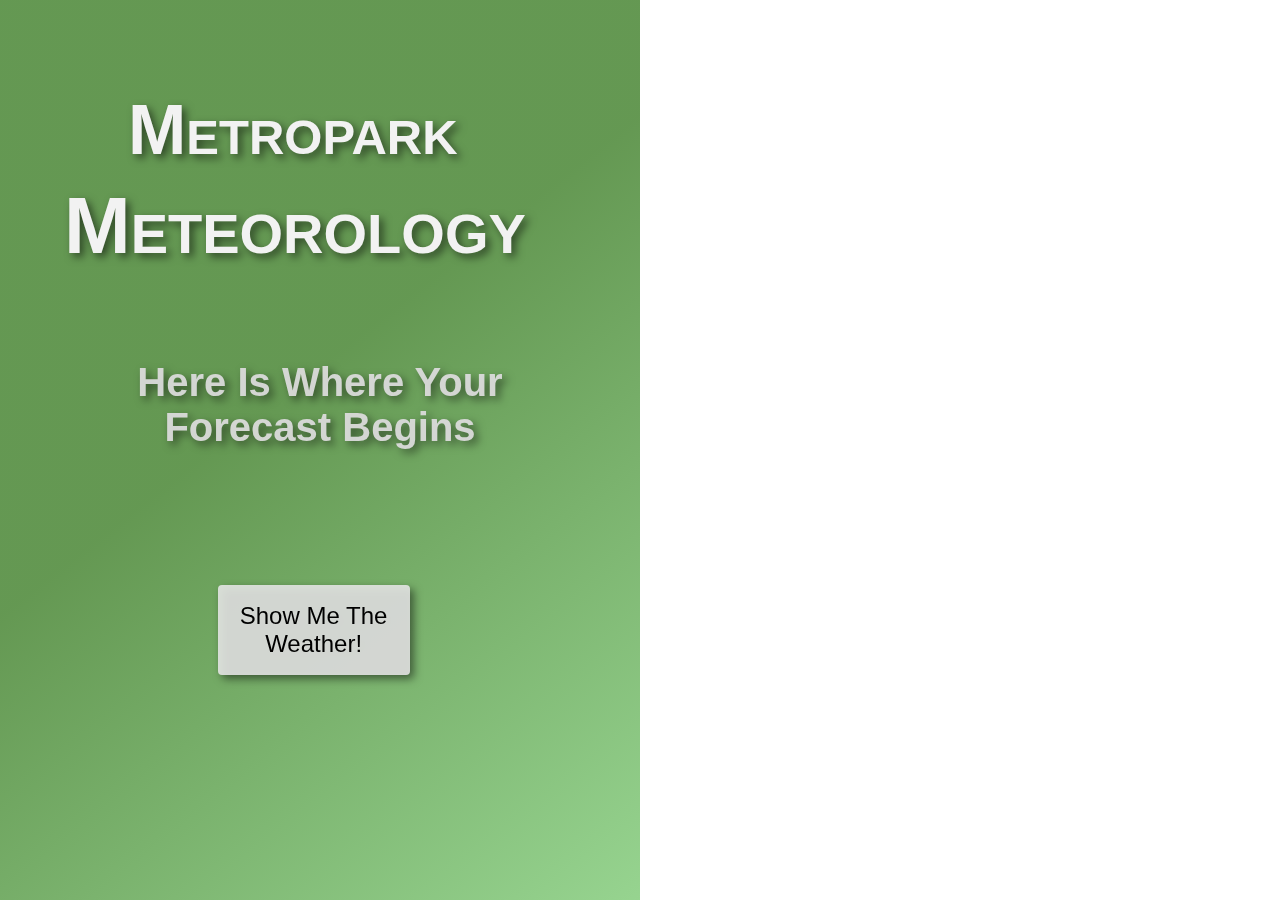
==== index.html @ 6e9bad96 "Remove video controls" ====
<!DOCTYPE html>
<html lang="en">

<head>
    <meta charset="UTF-8">
    <meta http-equiv="X-UA-Compatible" content="IE=edge">
    <meta name="viewport" content="width=device-width, initial-scale=1.0">
    <title>Metropark Meteorology</title>
    <link rel="stylesheet" href="css/master.css">
</head>

<body>
    <div class="background"></div>
    <h1 class="metropark">Metropark</h1>
    <h1 class="meteorology">Meteorology</h1>
    <h2>Here Is Where Your Forecast Begins</h2>
    <video class="video" autoplay muted loop>
        <source src="media/Weather_-_11057.mp4" type="video/mp4">
    </video>

    <button>Show Me The Weather!</button>
</body>

</html>
---- css/master.css ----
/* Element Styles */

* {
    margin: 0;
    padding: 0;
    box-sizing: border-box;
}

h2 {
    position: absolute;
    font-size: 40px;
    top: 40%;
    left: 5%;
    width: 40%;
    z-index: 1;
    color: rgba(219, 219, 219, 0.947);
    /* -webkit-text-fill-color: rgba(255, 255, 255, 0);
    -webkit-text-stroke-width: 3px;
    -webkit-text-stroke-color: black; */
    font-family: Verdana, Geneva, Tahoma, sans-serif;
    text-align: center;
    filter: drop-shadow(4px 4px 4px rgba(0, 0, 0, 0.536));
    box-sizing: border-box;
}

button {
    top: 65%;
    left: 17%;
    position: absolute;
    z-index: 1;
    width: 15%;
    height: 10%;
    background-color: rgba(230, 230, 230, 0.882);
    cursor: pointer;
    color: rgb(0, 0, 0);
    font-family: Verdana, Geneva, Tahoma, sans-serif;
    font-size: 150%;
    border-radius: 4px;
    border: none;
    filter: drop-shadow(4px 4px 4px rgba(0, 0, 0, 0.536));
    transition: 0.3s;
}

button:hover {
    background-color: rgb(255, 255, 255);
    transition: 0.3s;
}

/* Class Styles */

.background {
    background: rgb(73,134,52);
    background: linear-gradient(142deg, rgba(73,134,52,1) 44%, rgb(132, 204, 124) 100%);
    width: 50%;
    height: 100%;
    z-index: 1;
    position: absolute;
    opacity: 85%;
}

.metropark {
    position: absolute;
    font-size: 70px;
    top: 10%;
    left: 10%;
    width: 20%;
    z-index: 1;
    color: rgb(242, 242, 242);
   /* -webkit-text-fill-color: rgba(255, 255, 255, 0);
    -webkit-text-stroke-width: 3px;
    -webkit-text-stroke-color: black; */
    font-family: Verdana, Geneva, Tahoma, sans-serif;
    text-align: center;
    font-variant: small-caps;
    filter: drop-shadow(4px 4px 4px rgba(0, 0, 0, 0.536));
}

.meteorology {
    position: absolute;
    font-size: 80px;
    top: 20%;
    left: 5%;
    width: 20%;
    z-index: 1;
    color: rgb(242, 242, 242);
   /* -webkit-text-fill-color: rgba(255, 255, 255, 0);
    -webkit-text-stroke-width: 3px;
    -webkit-text-stroke-color: black; */
    font-family: Verdana, Geneva, Tahoma, sans-serif;
    text-align: center;
    font-variant: small-caps;
    filter: drop-shadow(4px 4px 4px rgba(0, 0, 0, 0.536));
}

.video {
    position: absolute;
    width: 100%;
    height: 100%;
    top: 0%;
    left: 0%;
    z-index: 0;
    object-fit: cover;
}
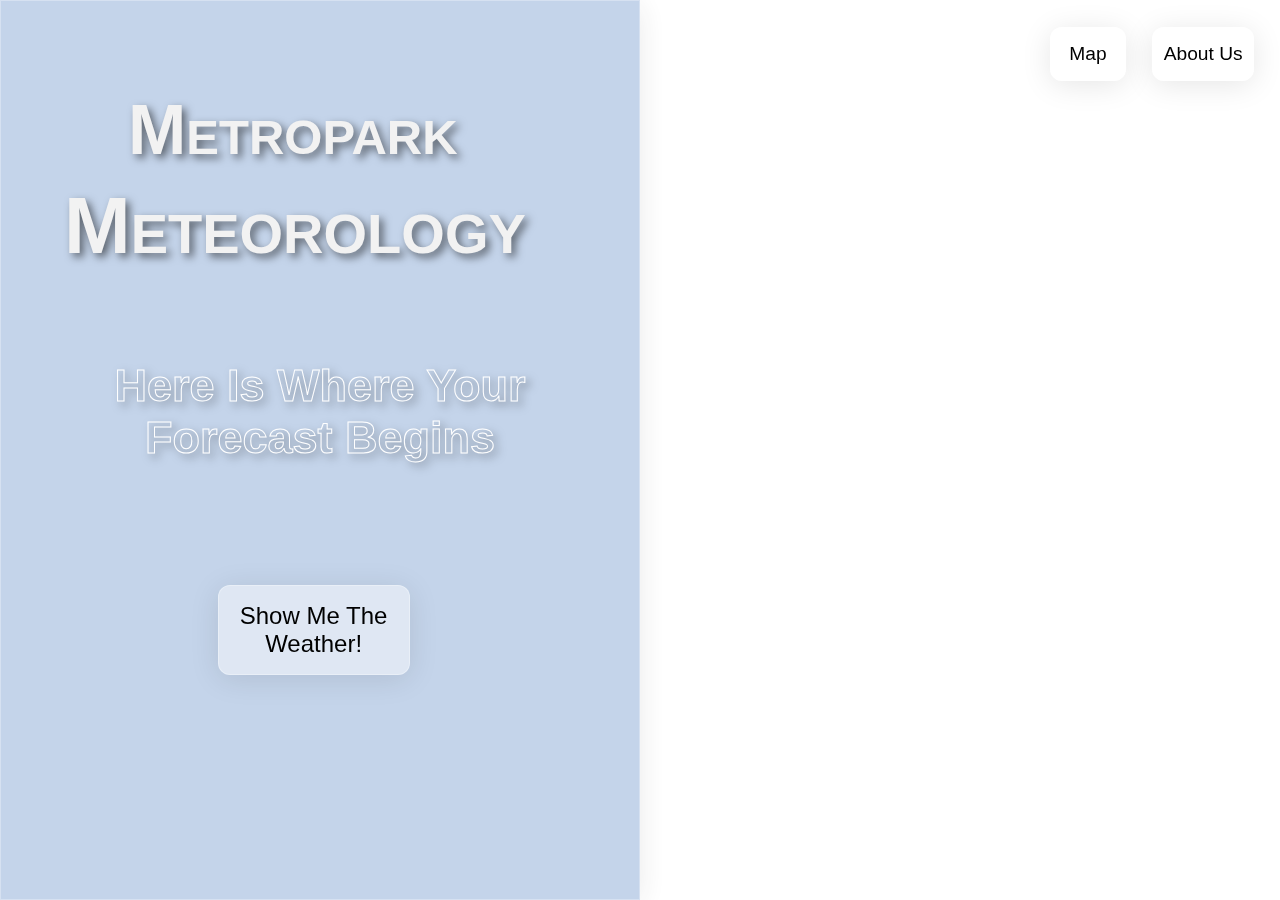
==== commit fd0c2500: "base code" ====
--- a/index.html
+++ b/index.html
@@ -1,24 +1,31 @@
 <!DOCTYPE html>
 <html lang="en">
-
 <head>
     <meta charset="UTF-8">
     <meta http-equiv="X-UA-Compatible" content="IE=edge">
     <meta name="viewport" content="width=device-width, initial-scale=1.0">
     <title>Metropark Meteorology</title>
-    <link rel="stylesheet" href="css/master.css">
+    <link rel="stylesheet" href="metropark.css">
 </head>
-
 <body>
     <div class="background"></div>
     <h1 class="metropark">Metropark</h1>
-    <h1 class="meteorology">Meteorology</h1>
+    <h1 class="Meteorology">Meteorology</h1>
     <h2>Here Is Where Your Forecast Begins</h2>
-    <video class="video" autoplay muted loop>
-        <source src="media/Weather_-_11057.mp4" type="video/mp4">
+    <video class="video" autoplay loop>
+        <source src="./Weather - 11057.mp4" type="video/mp4">
+        <source src="./Weather - 11057.mp4" type="production ID_5197505/ogg">
     </video>
 
-    <button>Show Me The Weather!</button>
+    <a href="./parkMap.html">
+        <button class="cta">Show Me The Weather!</button>
+    </a>
+
+    <a href="./parkMap.html">
+        <button class="mapButton">Map</button>
+    </a>
+    <button class="aboutButton">About Us</button>
+
+    <script src="./metropark.js"></script>
 </body>
-
 </html>--- a/metropark.css
+++ b/metropark.css
@@ -0,0 +1,829 @@
+* {
+    margin: 0;
+    padding: 0;
+    box-sizing: border-box;
+}
+
+body{
+    
+}
+
+.background{
+    background: rgb(52, 109, 134);
+    width: 50%;
+    height: 100%;
+    z-index: 1;
+    position: absolute;
+    opacity: 85%;
+    background: rgba(104, 142, 202, 0.453);
+    box-shadow: 0 4px 30px rgba(0, 0, 0, 0.1);
+    backdrop-filter: blur(5px);
+    -webkit-backdrop-filter: blur(5px);
+    border: 0.5px solid rgba(255, 255, 255, 0.3);
+
+}
+
+.metropark{
+    position: absolute;
+    font-size: 70px;
+    top: 10%;
+    left: 10%;
+    width: 20%;
+    z-index: 1;
+    color: rgb(242, 242, 242);
+   /* -webkit-text-fill-color: rgba(255, 255, 255, 0);
+    -webkit-text-stroke-width: 3px;
+    -webkit-text-stroke-color: black; */
+    font-family: Verdana, Geneva, Tahoma, sans-serif;
+    text-align: center;
+    font-variant: small-caps;
+    filter: drop-shadow(4px 4px 4px rgba(0, 0, 0, 0.536));
+}
+
+.Meteorology{
+    position: absolute;
+    font-size: 80px;
+    top: 20%;
+    left: 5%;
+    width: 20%;
+    z-index: 1;
+    color: rgb(242, 242, 242);
+   /* -webkit-text-fill-color: rgba(255, 255, 255, 0);
+    -webkit-text-stroke-width: 3px;
+    -webkit-text-stroke-color: black; */
+    font-family: Verdana, Geneva, Tahoma, sans-serif;
+    text-align: center;
+    font-variant: small-caps;
+    filter: drop-shadow(4px 4px 4px rgba(0, 0, 0, 0.536));
+}
+
+h2{
+    position: absolute;
+    font-size: 45px;
+    top: 40%;
+    left: 5%;
+    width: 40%;
+    z-index: 1;
+    color: rgb(242, 242, 242);
+    -webkit-text-fill-color: rgba(255, 255, 255, 0);
+    -webkit-text-stroke-width: 1px;
+    -webkit-text-stroke-color: rgb(255, 255, 255);
+    font-family: Verdana, Geneva, Tahoma, sans-serif;
+    text-align: center;
+    filter: drop-shadow(4px 4px 4px rgba(0, 0, 0, 0.536));
+    box-sizing: border-box;
+}
+
+.cta{
+    top: 65%;
+    left: 17%;
+    position: absolute;
+    z-index: 1;
+    width: 15%;
+    height: 10%;
+    cursor: pointer;
+    color: rgb(0, 0, 0);
+    font-family: Verdana, Geneva, Tahoma, sans-serif;
+    font-size: 150%;
+    /* From https://css.glass */
+    background: rgba(255, 255, 255, 0.453);
+    border-radius: 12px;
+    box-shadow: 0 4px 30px rgba(0, 0, 0, 0.1);
+    backdrop-filter: blur(4.3px);
+    -webkit-backdrop-filter: blur(4.3px);
+    border: 1px solid rgba(255, 255, 255, 0.3);
+}
+
+button:hover{
+    background-color: rgb(255, 255, 255);
+    transition: 0.3s;
+}
+
+.mapButton{
+    top: 3%;
+    left: 82%;
+    position: absolute;
+    z-index: 1;
+    width: 6%;
+    height: 6%;
+    cursor: pointer;
+    color: rgb(0, 0, 0);
+    font-family: Verdana, Geneva, Tahoma, sans-serif;
+    font-size: 120%;
+    /* From https://css.glass */
+    background: rgba(255, 255, 255, 0.453);
+    border-radius: 12px;
+    box-shadow: 0 4px 30px rgba(0, 0, 0, 0.1);
+    backdrop-filter: blur(4.3px);
+    -webkit-backdrop-filter: blur(4.3px);
+    border: 1px solid rgba(255, 255, 255, 0.3);
+}
+
+.aboutButton{
+    top: 3%;
+    left: 90%;
+    position: absolute;
+    z-index: 1;
+    width: 8%;
+    height: 6%;
+    cursor: pointer;
+    color: rgb(0, 0, 0);
+    font-family: Verdana, Geneva, Tahoma, sans-serif;
+    font-size: 120%;
+    /* From https://css.glass */
+    background: rgba(255, 255, 255, 0.453);
+    border-radius: 12px;
+    box-shadow: 0 4px 30px rgba(0, 0, 0, 0.1);
+    backdrop-filter: blur(4.3px);
+    -webkit-backdrop-filter: blur(4.3px);
+    border: 1px solid rgba(255, 255, 255, 0.3);
+}
+
+.video{
+    position: absolute;
+    width: 100%;
+    height: 100%;
+    top: 0%;
+    left: 0%;
+    z-index: 0;
+    object-fit: cover;
+}
+
+
+
+
+
+
+
+
+
+
+
+
+
+/* MAP SECTION */
+
+
+
+
+
+.metroMap{
+    position: absolute;
+    width: 95%;
+    height: 95%;
+    left: 2.5%;
+    top: 2.5%;
+}
+
+.point{
+    transform: perspective(40px) rotateX(20deg) rotateZ(-45deg);
+    transform-origin: 50% 50%;
+    border-radius: 50% 50% 50% 0;
+    padding: 0 3px 3px 0;
+    width: 30px;
+    height: 30px;
+    background: #6777d2;
+    position: absolute;
+    left: 38%;
+    top: 43.5%;
+    margin: -2.2em 0 0 -1.3em;
+    -webkit-box-shadow: -1px 1px 4px rgba(0, 0, 0, .5);
+    -moz-box-shadow: -1px 1px 4px rgba(0, 0, 0, .5);
+    box-shadow: -1px 1px 4px rgba(0, 0, 0, .5);
+    cursor: pointer;
+}
+
+.point:after {
+    content: '';
+    width: 15px;
+    height: 15px;
+    margin: 9px 0 0 6px;
+    background: #ffffff;
+    position: absolute;
+    border-radius: 50%;
+      -moz-box-shadow: 0 0 10px rgba(0, 0, 0, .5);
+    -webkit-box-shadow: 0 0 10px rgba(0, 0, 0, .5);
+    box-shadow: 0 0 10px rgba(0, 0, 0, .5);
+    -moz-box-shadow: inset -2px 2px 4px hsla(0, 0, 0, .5);
+    -webkit-box-shadow: inset -2px 2px 4px hsla(0, 0, 0, .5);
+    box-shadow: inset -2px 2px 4px hsla(0, 0, 0, .5);
+  }
+
+  .point:hover{
+    width: 35px;
+    height: 35px;
+    top: 42.5%;
+  }
+
+  .point:hover::after{
+    height: 18px;
+    width: 18px;
+  }
+
+
+
+/* point 2 */
+
+
+.point2{
+    transform: perspective(40px) rotateX(20deg) rotateZ(-45deg);
+    transform-origin: 50% 50%;
+    border-radius: 50% 50% 50% 0;
+    padding: 0 3px 3px 0;
+    width: 30px;
+    height: 30px;
+    background: #6777d2;
+    position: absolute;
+    left: 32.8%;
+    top: 52%;
+    margin: -2.2em 0 0 -1.3em;
+    -webkit-box-shadow: -1px 1px 4px rgba(0, 0, 0, .5);
+    -moz-box-shadow: -1px 1px 4px rgba(0, 0, 0, .5);
+    box-shadow: -1px 1px 4px rgba(0, 0, 0, .5);
+    cursor: pointer;
+}
+
+.point2:after {
+    content: '';
+    width: 15px;
+    height: 15px;
+    margin: 9px 0 0 6px;
+    background: #ffffff;
+    position: absolute;
+    border-radius: 50%;
+      -moz-box-shadow: 0 0 10px rgba(0, 0, 0, .5);
+    -webkit-box-shadow: 0 0 10px rgba(0, 0, 0, .5);
+    box-shadow: 0 0 10px rgba(0, 0, 0, .5);
+    -moz-box-shadow: inset -2px 2px 4px hsla(0, 0, 0, .5);
+    -webkit-box-shadow: inset -2px 2px 4px hsla(0, 0, 0, .5);
+    box-shadow: inset -2px 2px 4px hsla(0, 0, 0, .5);
+  }
+
+  .point2:hover{
+    width: 35px;
+    height: 35px;
+    top: 51%;
+  }
+
+  .point2:hover::after{
+    height: 18px;
+    width: 18px;
+  }
+
+
+  /* point 3 */
+
+
+  .point3{
+    transform: perspective(40px) rotateX(20deg) rotateZ(-45deg);
+    transform-origin: 50% 50%;
+    border-radius: 50% 50% 50% 0;
+    padding: 0 3px 3px 0;
+    width: 30px;
+    height: 30px;
+    background: #6777d2;
+    position: absolute;
+    left: 34.7%;
+    top: 57%;
+    margin: -2.2em 0 0 -1.3em;
+    -webkit-box-shadow: -1px 1px 4px rgba(0, 0, 0, .5);
+    -moz-box-shadow: -1px 1px 4px rgba(0, 0, 0, .5);
+    box-shadow: -1px 1px 4px rgba(0, 0, 0, .5);
+    cursor: pointer;
+}
+
+.point3:after {
+    content: '';
+    width: 15px;
+    height: 15px;
+    margin: 9px 0 0 6px;
+    background: #ffffff;
+    position: absolute;
+    border-radius: 50%;
+      -moz-box-shadow: 0 0 10px rgba(0, 0, 0, .5);
+    -webkit-box-shadow: 0 0 10px rgba(0, 0, 0, .5);
+    box-shadow: 0 0 10px rgba(0, 0, 0, .5);
+    -moz-box-shadow: inset -2px 2px 4px hsla(0, 0, 0, .5);
+    -webkit-box-shadow: inset -2px 2px 4px hsla(0, 0, 0, .5);
+    box-shadow: inset -2px 2px 4px hsla(0, 0, 0, .5);
+  }
+
+  .point3:hover{
+    width: 35px;
+    height: 35px;
+    top: 56%;
+  }
+
+  .point3:hover::after{
+    height: 18px;
+    width: 18px;
+  }
+
+
+  /* point 4 */
+
+
+  .point4{
+    transform: perspective(40px) rotateX(20deg) rotateZ(-45deg);
+    transform-origin: 50% 50%;
+    border-radius: 50% 50% 50% 0;
+    padding: 0 3px 3px 0;
+    width: 30px;
+    height: 30px;
+    background: #6777d2;
+    position: absolute;
+    left: 36.8%;
+    top: 57%;
+    margin: -2.2em 0 0 -1.3em;
+    -webkit-box-shadow: -1px 1px 4px rgba(0, 0, 0, .5);
+    -moz-box-shadow: -1px 1px 4px rgba(0, 0, 0, .5);
+    box-shadow: -1px 1px 4px rgba(0, 0, 0, .5);
+    cursor: pointer;
+}
+
+.point4:after {
+    content: '';
+    width: 15px;
+    height: 15px;
+    margin: 9px 0 0 6px;
+    background: #ffffff;
+    position: absolute;
+    border-radius: 50%;
+      -moz-box-shadow: 0 0 10px rgba(0, 0, 0, .5);
+    -webkit-box-shadow: 0 0 10px rgba(0, 0, 0, .5);
+    box-shadow: 0 0 10px rgba(0, 0, 0, .5);
+    -moz-box-shadow: inset -2px 2px 4px hsla(0, 0, 0, .5);
+    -webkit-box-shadow: inset -2px 2px 4px hsla(0, 0, 0, .5);
+    box-shadow: inset -2px 2px 4px hsla(0, 0, 0, .5);
+  }
+
+  .point4:hover{
+    width: 35px;
+    height: 35px;
+    top: 56%;
+  }
+
+  .point4:hover::after{
+    height: 18px;
+    width: 18px;
+  }
+
+
+  /* point 5 */
+
+
+  .point5{
+    transform: perspective(40px) rotateX(20deg) rotateZ(-45deg);
+    transform-origin: 50% 50%;
+    border-radius: 50% 50% 50% 0;
+    padding: 0 3px 3px 0;
+    width: 30px;
+    height: 30px;
+    background: #6777d2;
+    position: absolute;
+    left: 51.2%;
+    top: 72%;
+    margin: -2.2em 0 0 -1.3em;
+    -webkit-box-shadow: -1px 1px 4px rgba(0, 0, 0, .5);
+    -moz-box-shadow: -1px 1px 4px rgba(0, 0, 0, .5);
+    box-shadow: -1px 1px 4px rgba(0, 0, 0, .5);
+    cursor: pointer;
+}
+
+.point5:after {
+    content: '';
+    width: 15px;
+    height: 15px;
+    margin: 9px 0 0 6px;
+    background: #ffffff;
+    position: absolute;
+    border-radius: 50%;
+      -moz-box-shadow: 0 0 10px rgba(0, 0, 0, .5);
+    -webkit-box-shadow: 0 0 10px rgba(0, 0, 0, .5);
+    box-shadow: 0 0 10px rgba(0, 0, 0, .5);
+    -moz-box-shadow: inset -2px 2px 4px hsla(0, 0, 0, .5);
+    -webkit-box-shadow: inset -2px 2px 4px hsla(0, 0, 0, .5);
+    box-shadow: inset -2px 2px 4px hsla(0, 0, 0, .5);
+  }
+
+  .point5:hover{
+    width: 35px;
+    height: 35px;
+    top: 71%;
+  }
+
+  .point5:hover::after{
+    height: 18px;
+    width: 18px;
+  }
+
+
+  /* point 6 */
+
+
+  .point6{
+    transform: perspective(40px) rotateX(20deg) rotateZ(-45deg);
+    transform-origin: 50% 50%;
+    border-radius: 50% 50% 50% 0;
+    padding: 0 3px 3px 0;
+    width: 30px;
+    height: 30px;
+    background: #6777d2;
+    position: absolute;
+    left: 53.4%;
+    top: 75%;
+    margin: -2.2em 0 0 -1.3em;
+    -webkit-box-shadow: -1px 1px 4px rgba(0, 0, 0, .5);
+    -moz-box-shadow: -1px 1px 4px rgba(0, 0, 0, .5);
+    box-shadow: -1px 1px 4px rgba(0, 0, 0, .5);
+    cursor: pointer;
+}
+
+.point6:after {
+    content: '';
+    width: 15px;
+    height: 15px;
+    margin: 9px 0 0 6px;
+    background: #ffffff;
+    position: absolute;
+    border-radius: 50%;
+      -moz-box-shadow: 0 0 10px rgba(0, 0, 0, .5);
+    -webkit-box-shadow: 0 0 10px rgba(0, 0, 0, .5);
+    box-shadow: 0 0 10px rgba(0, 0, 0, .5);
+    -moz-box-shadow: inset -2px 2px 4px hsla(0, 0, 0, .5);
+    -webkit-box-shadow: inset -2px 2px 4px hsla(0, 0, 0, .5);
+    box-shadow: inset -2px 2px 4px hsla(0, 0, 0, .5);
+  }
+
+  .point6:hover{
+    width: 35px;
+    height: 35px;
+    top: 74%;
+  }
+
+  .point6:hover::after{
+    height: 18px;
+    width: 18px;
+  }
+
+  /* point 7 */
+
+
+  .point7{
+    transform: perspective(40px) rotateX(20deg) rotateZ(-45deg);
+    transform-origin: 50% 50%;
+    border-radius: 50% 50% 50% 0;
+    padding: 0 3px 3px 0;
+    width: 30px;
+    height: 30px;
+    background: #6777d2;
+    position: absolute;
+    left: 54.6%;
+    top: 77.5%;
+    margin: -2.2em 0 0 -1.3em;
+    -webkit-box-shadow: -1px 1px 4px rgba(0, 0, 0, .5);
+    -moz-box-shadow: -1px 1px 4px rgba(0, 0, 0, .5);
+    box-shadow: -1px 1px 4px rgba(0, 0, 0, .5);
+    cursor: pointer;
+}
+
+.point7:after {
+    content: '';
+    width: 15px;
+    height: 15px;
+    margin: 9px 0 0 6px;
+    background: #ffffff;
+    position: absolute;
+    border-radius: 50%;
+      -moz-box-shadow: 0 0 10px rgba(0, 0, 0, .5);
+    -webkit-box-shadow: 0 0 10px rgba(0, 0, 0, .5);
+    box-shadow: 0 0 10px rgba(0, 0, 0, .5);
+    -moz-box-shadow: inset -2px 2px 4px hsla(0, 0, 0, .5);
+    -webkit-box-shadow: inset -2px 2px 4px hsla(0, 0, 0, .5);
+    box-shadow: inset -2px 2px 4px hsla(0, 0, 0, .5);
+  }
+
+  .point7:hover{
+    width: 35px;
+    height: 35px;
+    top: 76.5%;
+  }
+
+  .point7:hover::after{
+    height: 18px;
+    width: 18px;
+  }
+
+
+/* point 8 */
+
+
+.point8{
+    transform: perspective(40px) rotateX(20deg) rotateZ(-45deg);
+    transform-origin: 50% 50%;
+    border-radius: 50% 50% 50% 0;
+    padding: 0 3px 3px 0;
+    width: 30px;
+    height: 30px;
+    background: #6777d2;
+    position: absolute;
+    left: 60.1%;
+    top: 81%;
+    margin: -2.2em 0 0 -1.3em;
+    -webkit-box-shadow: -1px 1px 4px rgba(0, 0, 0, .5);
+    -moz-box-shadow: -1px 1px 4px rgba(0, 0, 0, .5);
+    box-shadow: -1px 1px 4px rgba(0, 0, 0, .5);
+    cursor: pointer;
+}
+
+.point8:after {
+    content: '';
+    width: 15px;
+    height: 15px;
+    margin: 9px 0 0 6px;
+    background: #ffffff;
+    position: absolute;
+    border-radius: 50%;
+        -moz-box-shadow: 0 0 10px rgba(0, 0, 0, .5);
+    -webkit-box-shadow: 0 0 10px rgba(0, 0, 0, .5);
+    box-shadow: 0 0 10px rgba(0, 0, 0, .5);
+    -moz-box-shadow: inset -2px 2px 4px hsla(0, 0, 0, .5);
+    -webkit-box-shadow: inset -2px 2px 4px hsla(0, 0, 0, .5);
+    box-shadow: inset -2px 2px 4px hsla(0, 0, 0, .5);
+    }
+
+    .point8:hover{
+    width: 35px;
+    height: 35px;
+    top: 80%;
+    }
+
+    .point8:hover::after{
+    height: 18px;
+    width: 18px;
+    }
+
+/* point 9 */
+
+
+.point9{
+    transform: perspective(40px) rotateX(20deg) rotateZ(-45deg);
+    transform-origin: 50% 50%;
+    border-radius: 50% 50% 50% 0;
+    padding: 0 3px 3px 0;
+    width: 30px;
+    height: 30px;
+    background: #6777d2;
+    position: absolute;
+    left: 75.7%;
+    top: 34.8%;
+    margin: -2.2em 0 0 -1.3em;
+    -webkit-box-shadow: -1px 1px 4px rgba(0, 0, 0, .5);
+    -moz-box-shadow: -1px 1px 4px rgba(0, 0, 0, .5);
+    box-shadow: -1px 1px 4px rgba(0, 0, 0, .5);
+    cursor: pointer;
+}
+
+.point9:after {
+    content: '';
+    width: 15px;
+    height: 15px;
+    margin: 9px 0 0 6px;
+    background: #ffffff;
+    position: absolute;
+    border-radius: 50%;
+        -moz-box-shadow: 0 0 10px rgba(0, 0, 0, .5);
+    -webkit-box-shadow: 0 0 10px rgba(0, 0, 0, .5);
+    box-shadow: 0 0 10px rgba(0, 0, 0, .5);
+    -moz-box-shadow: inset -2px 2px 4px hsla(0, 0, 0, .5);
+    -webkit-box-shadow: inset -2px 2px 4px hsla(0, 0, 0, .5);
+    box-shadow: inset -2px 2px 4px hsla(0, 0, 0, .5);
+    }
+
+    .point9:hover{
+    width: 35px;
+    height: 35px;
+    top: 34%;
+    }
+
+    .point9:hover::after{
+    height: 18px;
+    width: 18px;
+    }
+
+
+/* point 10 */
+
+
+.point10{
+    transform: perspective(40px) rotateX(20deg) rotateZ(-45deg);
+    transform-origin: 50% 50%;
+    border-radius: 50% 50% 50% 0;
+    padding: 0 3px 3px 0;
+    width: 30px;
+    height: 30px;
+    background: #6777d2;
+    position: absolute;
+    left: 70.4%;
+    top: 17%;
+    margin: -2.2em 0 0 -1.3em;
+    -webkit-box-shadow: -1px 1px 4px rgba(0, 0, 0, .5);
+    -moz-box-shadow: -1px 1px 4px rgba(0, 0, 0, .5);
+    box-shadow: -1px 1px 4px rgba(0, 0, 0, .5);
+    cursor: pointer;
+}
+
+.point10:after {
+    content: '';
+    width: 15px;
+    height: 15px;
+    margin: 9px 0 0 6px;
+    background: #ffffff;
+    position: absolute;
+    border-radius: 50%;
+        -moz-box-shadow: 0 0 10px rgba(0, 0, 0, .5);
+    -webkit-box-shadow: 0 0 10px rgba(0, 0, 0, .5);
+    box-shadow: 0 0 10px rgba(0, 0, 0, .5);
+    -moz-box-shadow: inset -2px 2px 4px hsla(0, 0, 0, .5);
+    -webkit-box-shadow: inset -2px 2px 4px hsla(0, 0, 0, .5);
+    box-shadow: inset -2px 2px 4px hsla(0, 0, 0, .5);
+    }
+
+    .point10:hover{
+    width: 35px;
+    height: 35px;
+    top: 16%;
+    }
+
+    .point10:hover::after{
+    height: 18px;
+    width: 18px;
+    }
+
+
+
+/* point 11 */
+
+
+.point11{
+    transform: perspective(40px) rotateX(20deg) rotateZ(-45deg);
+    transform-origin: 50% 50%;
+    border-radius: 50% 50% 50% 0;
+    padding: 0 3px 3px 0;
+    width: 30px;
+    height: 30px;
+    background: #6777d2;
+    position: absolute;
+    left: 65%;
+    top: 23%;
+    margin: -2.2em 0 0 -1.3em;
+    -webkit-box-shadow: -1px 1px 4px rgba(0, 0, 0, .5);
+    -moz-box-shadow: -1px 1px 4px rgba(0, 0, 0, .5);
+    box-shadow: -1px 1px 4px rgba(0, 0, 0, .5);
+    cursor: pointer;
+}
+
+.point11:after {
+    content: '';
+    width: 15px;
+    height: 15px;
+    margin: 9px 0 0 6px;
+    background: #ffffff;
+    position: absolute;
+    border-radius: 50%;
+        -moz-box-shadow: 0 0 10px rgba(0, 0, 0, .5);
+    -webkit-box-shadow: 0 0 10px rgba(0, 0, 0, .5);
+    box-shadow: 0 0 10px rgba(0, 0, 0, .5);
+    -moz-box-shadow: inset -2px 2px 4px hsla(0, 0, 0, .5);
+    -webkit-box-shadow: inset -2px 2px 4px hsla(0, 0, 0, .5);
+    box-shadow: inset -2px 2px 4px hsla(0, 0, 0, .5);
+    }
+
+    .point11:hover{
+    width: 35px;
+    height: 35px;
+    top: 22%;
+    }
+
+    .point11:hover::after{
+    height: 18px;
+    width: 18px;
+    }
+
+
+
+/* point 12 */
+
+
+.point12{
+    transform: perspective(40px) rotateX(20deg) rotateZ(-45deg);
+    transform-origin: 50% 50%;
+    border-radius: 50% 50% 50% 0;
+    padding: 0 3px 3px 0;
+    width: 30px;
+    height: 30px;
+    background: #6777d2;
+    position: absolute;
+    left: 49%;
+    top: 23%;
+    margin: -2.2em 0 0 -1.3em;
+    -webkit-box-shadow: -1px 1px 4px rgba(0, 0, 0, .5);
+    -moz-box-shadow: -1px 1px 4px rgba(0, 0, 0, .5);
+    box-shadow: -1px 1px 4px rgba(0, 0, 0, .5);
+    cursor: pointer;
+}
+
+.point12:after {
+    content: '';
+    width: 15px;
+    height: 15px;
+    margin: 9px 0 0 6px;
+    background: #ffffff;
+    position: absolute;
+    border-radius: 50%;
+        -moz-box-shadow: 0 0 10px rgba(0, 0, 0, .5);
+    -webkit-box-shadow: 0 0 10px rgba(0, 0, 0, .5);
+    box-shadow: 0 0 10px rgba(0, 0, 0, .5);
+    -moz-box-shadow: inset -2px 2px 4px hsla(0, 0, 0, .5);
+    -webkit-box-shadow: inset -2px 2px 4px hsla(0, 0, 0, .5);
+    box-shadow: inset -2px 2px 4px hsla(0, 0, 0, .5);
+    }
+
+    .point12:hover{
+    width: 35px;
+    height: 35px;
+    top: 22%;
+    }
+
+    .point12:hover::after{
+    height: 18px;
+    width: 18px;
+    }
+
+
+
+/* point 13 */
+
+
+.point13{
+    transform: perspective(40px) rotateX(20deg) rotateZ(-45deg);
+    transform-origin: 50% 50%;
+    border-radius: 50% 50% 50% 0;
+    padding: 0 3px 3px 0;
+    width: 30px;
+    height: 30px;
+    background: #6777d2;
+    position: absolute;
+    left: 43.2%;
+    top: 38%;
+    margin: -2.2em 0 0 -1.3em;
+    -webkit-box-shadow: -1px 1px 4px rgba(0, 0, 0, .5);
+    -moz-box-shadow: -1px 1px 4px rgba(0, 0, 0, .5);
+    box-shadow: -1px 1px 4px rgba(0, 0, 0, .5);
+    cursor: pointer;
+}
+
+.point13:after {
+    content: '';
+    width: 15px;
+    height: 15px;
+    margin: 9px 0 0 6px;
+    background: #ffffff;
+    position: absolute;
+    border-radius: 50%;
+        -moz-box-shadow: 0 0 10px rgba(0, 0, 0, .5);
+    -webkit-box-shadow: 0 0 10px rgba(0, 0, 0, .5);
+    box-shadow: 0 0 10px rgba(0, 0, 0, .5);
+    -moz-box-shadow: inset -2px 2px 4px hsla(0, 0, 0, .5);
+    -webkit-box-shadow: inset -2px 2px 4px hsla(0, 0, 0, .5);
+    box-shadow: inset -2px 2px 4px hsla(0, 0, 0, .5);
+    }
+
+    .point13:hover{
+    width: 35px;
+    height: 35px;
+    top: 37%;
+    }
+
+    .point13:hover::after{
+    height: 18px;
+    width: 18px;
+    }
+
+
+.popUp{
+    position: absolute;
+    width: 250px;
+    height: 70px;
+    left: 18.5%;
+    top: 31%;
+    opacity: 85%;
+    background: rgba(93, 140, 220, 0.793);
+    box-shadow: 0 4px 30px rgba(0, 0, 0, 0.1);
+    backdrop-filter: blur(5px);
+    -webkit-backdrop-filter: blur(5px);
+    border: 0.5px solid rgba(255, 255, 255, 0.3);
+    border-radius: 20px 20px 0px 20px;
+    display: none;
+    z-index: 1;
+}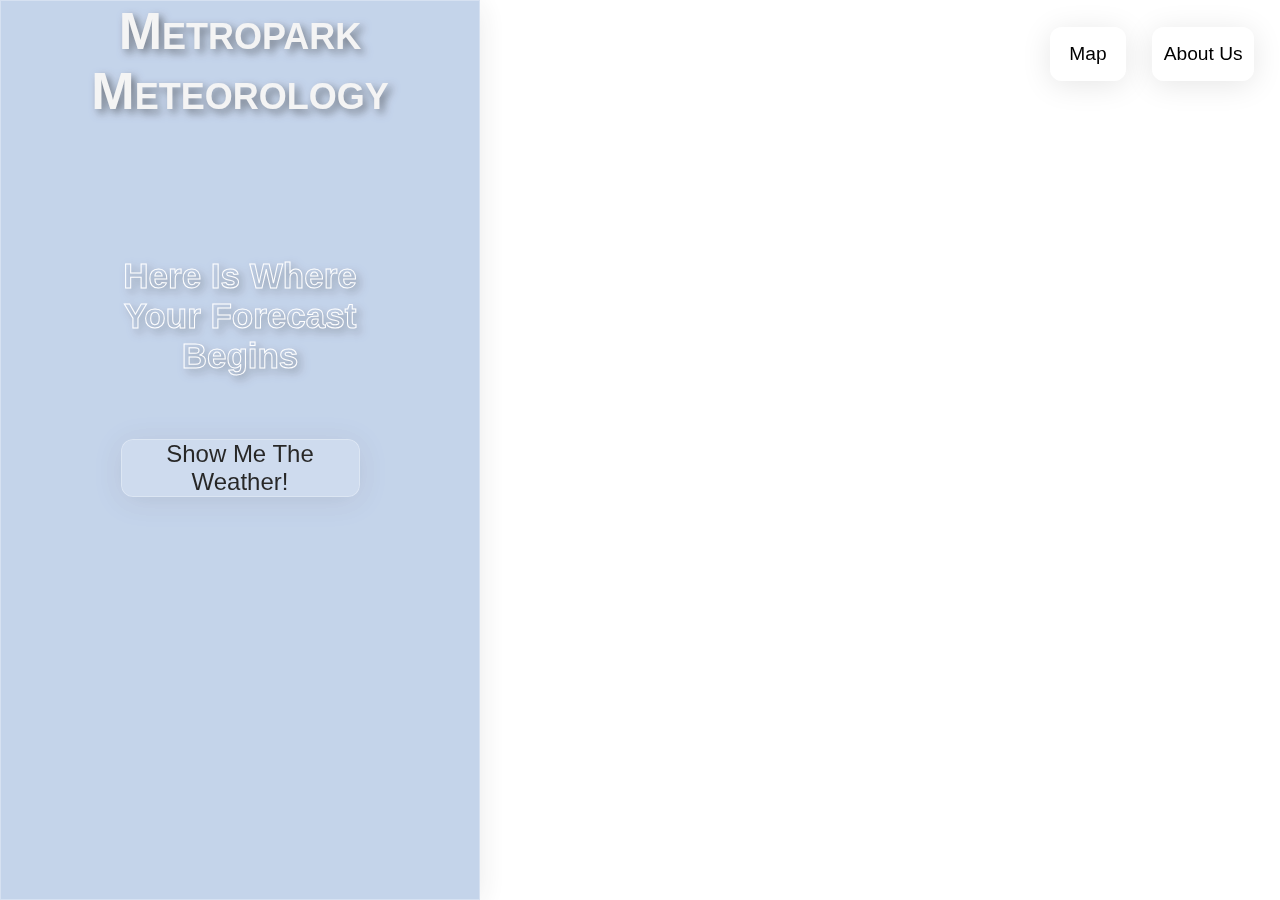
==== commit 25662f5a: "Misc fixes" ====
--- a/index.html
+++ b/index.html
@@ -5,27 +5,26 @@
     <meta http-equiv="X-UA-Compatible" content="IE=edge">
     <meta name="viewport" content="width=device-width, initial-scale=1.0">
     <title>Metropark Meteorology</title>
-    <link rel="stylesheet" href="metropark.css">
+    <link rel="stylesheet" href="css/metropark.css">
 </head>
 <body>
-    <div class="background"></div>
-    <h1 class="metropark">Metropark</h1>
-    <h1 class="Meteorology">Meteorology</h1>
-    <h2>Here Is Where Your Forecast Begins</h2>
-    <video class="video" autoplay loop>
-        <source src="./Weather - 11057.mp4" type="video/mp4">
-        <source src="./Weather - 11057.mp4" type="production ID_5197505/ogg">
+    <aside>
+        <h1>Metropark</h1>
+        <h1>Meteorology</h1>
+        <h2 id="tagline">Here Is Where Your Forecast Begins</h2>
+        <a href="./parkMap.html">
+            <button class="weatherBtn">Show Me The Weather!</button>
+        </a>
+    </aside>
+    <video class="video" autoplay muted loop>
+        <source src="media/Weather_-_11057.mp4" type="video/mp4">
     </video>
-
-    <a href="./parkMap.html">
-        <button class="cta">Show Me The Weather!</button>
-    </a>
-
     <a href="./parkMap.html">
         <button class="mapButton">Map</button>
     </a>
-    <button class="aboutButton">About Us</button>
-
-    <script src="./metropark.js"></script>
+    
+    <a href="./aboutUs.html">
+        <button class="aboutButton">About Us</button>
+    </a>
 </body>
 </html>--- a/css/metropark.css
+++ b/css/metropark.css
@@ -0,0 +1,493 @@
+* {
+    margin: 0;
+    padding: 0;
+    box-sizing: border-box;
+}
+
+.mapButton{
+    top: 3%;
+    left: 82%;
+    position: absolute;
+    z-index: 1;
+    width: 6%;
+    height: 6%;
+    cursor: pointer;
+    color: rgb(0, 0, 0);
+    font-family: Verdana, Geneva, Tahoma, sans-serif;
+    font-size: 120%;
+    /* From https://css.glass */
+    background: rgba(255, 255, 255, 0.453);
+    border-radius: 12px;
+    box-shadow: 0 4px 30px rgba(0, 0, 0, 0.1);
+    backdrop-filter: blur(4.3px);
+    -webkit-backdrop-filter: blur(4.3px);
+    border: 1px solid rgba(255, 255, 255, 0.3);
+}
+
+.aboutButton{
+    top: 3%;
+    left: 90%;
+    position: absolute;
+    z-index: 1;
+    width: 8%;
+    height: 6%;
+    cursor: pointer;
+    color: rgb(0, 0, 0);
+    font-family: Verdana, Geneva, Tahoma, sans-serif;
+    font-size: 120%;
+    /* From https://css.glass */
+    background: rgba(255, 255, 255, 0.453);
+    border-radius: 12px;
+    box-shadow: 0 4px 30px rgba(0, 0, 0, 0.1);
+    backdrop-filter: blur(4.3px);
+    -webkit-backdrop-filter: blur(4.3px);
+    border: 1px solid rgba(255, 255, 255, 0.3);
+}
+
+.video{
+    position: absolute;
+    width: 100%;
+    height: 100%;
+    top: 0%;
+    left: 0%;
+    z-index: -100;
+    object-fit: cover;
+}
+
+
+
+/* MAP SECTION */
+
+
+
+
+
+.metroMap{
+    position: absolute;
+    width: 95%;
+    height: 95%;
+    left: 2.5%;
+    top: 2.5%;
+    z-index: -1;
+}
+
+
+
+.homeButton{
+  top: 3%;
+  left: 80%;
+  position: absolute;
+  z-index: 1;
+  width: 8%;
+  height: 6%;
+  cursor: pointer;
+  color: rgb(0, 0, 0);
+  font-family: Verdana, Geneva, Tahoma, sans-serif;
+  font-size: 120%;
+  /* From https://css.glass */
+  background: rgba(255, 255, 255, 0.453);
+  border-radius: 12px;
+  box-shadow: 0 4px 30px rgba(0, 0, 0, 0.1);
+  backdrop-filter: blur(4.3px);
+  -webkit-backdrop-filter: blur(4.3px);
+  border: 1px solid rgba(255, 255, 255, 0.3);
+}
+
+
+.point{
+    width: 30px;
+    height: 30px;
+    position: absolute;
+    left: 36.8%;
+    top: 40%;
+    cursor: pointer;
+}
+
+
+
+/* point 2 */
+
+
+.point2{
+    width: 30px;
+    height: 30px;
+    position: absolute;
+    left: 31.7%;
+    top: 48.8%;
+    cursor: pointer;
+}
+
+
+  /* point 3 */
+
+
+  .point3{
+    width: 30px;
+    height: 30px;
+    position: absolute;
+    left: 33.4%;
+    top: 54%;
+    cursor: pointer;
+}
+
+
+  /* point 4 */
+
+
+  .point4{
+    width: 30px;
+    height: 30px;
+    position: absolute;
+    left: 35.5%;
+    top: 54%;
+    cursor: pointer;
+}
+
+
+
+  /* point 5 */
+
+
+  .point5{
+    width: 30px;
+    height: 30px;
+    position: absolute;
+    left: 50%;
+    top: 68%;
+    cursor: pointer;
+}
+
+
+  /* point 6 */
+
+
+  .point6{
+    width: 30px;
+    height: 30px;
+    position: absolute;
+    left: 52.1%;
+    top: 71.8%;
+    cursor: pointer;
+}
+
+  /* point 7 */
+
+
+  .point7{
+    width: 30px;
+    height: 30px;
+    position: absolute;
+    left: 53.2%;
+    top: 74.5%;
+    cursor: pointer;
+}
+
+
+
+/* point 8 */
+
+
+.point8{
+    width: 30px;
+    height: 30px;
+    position: absolute;
+    left: 58.8%;
+    top: 78%;
+    cursor: pointer;
+}
+
+/* point 9 */
+
+
+.point9{
+    width: 30px;
+    height: 30px;
+    position: absolute;
+    left: 74.2%;
+    top: 31.5%;
+    cursor: pointer;
+}
+
+
+
+/* point 10 */
+
+
+.point10{
+    width: 30px;
+    height: 30px;
+    position: absolute;
+    left: 69.2%;
+    top: 13.5%;
+    cursor: pointer;
+}
+
+
+
+/* point 11 */
+
+
+.point11{
+    width: 30px;
+    height: 30px;
+    position: absolute;
+    left: 63.8%;
+    top: 19%;
+    cursor: pointer;
+}
+
+
+
+
+/* point 12 */
+
+
+.point12{
+    width: 30px;
+    height: 30px;
+    position: absolute;
+    left: 47.8%;
+    top: 19.5%;
+    cursor: pointer;
+}
+
+
+
+/* point 13 */
+
+
+.point13{
+    width: 30px;
+    height: 30px;
+    position: absolute;
+    left: 42%;
+    top: 34.5%;
+    cursor: pointer;
+}
+
+
+.popUp {
+  width: fit-content;
+  height: fit-content;
+  background: rgba(93, 140, 220, 0.793);
+  box-shadow: 0 4px 30px rgba(0, 0, 0, 0.1);
+  border: 0.5px solid rgba(255, 255, 255, 0.3);
+  border-radius: 20px;
+  z-index: 10;
+  margin-left: 5%;
+  margin-right: auto;
+  margin-top: 15px;
+  padding: 5px 10px 10px 5px;
+}
+
+.weatherRow{
+  display: flex;
+  flex-direction: row;
+  padding-left: 6px;
+  padding-right: 50px;
+  padding-bottom: 7px;
+  padding-top: 15px;
+}
+
+.weatherList {
+  display: flex;
+  flex-direction: column;
+}
+
+.weatherList p {
+  text-align: center;
+  font-size: 16px;
+  padding-top: 5px;
+  font-family:'Times New Roman', Times, serif;
+  color: whitesmoke;
+  text-shadow: 5px black;
+  
+}
+
+.weatherList h3{
+  font-family: Arial, Helvetica, sans-serif;
+  color: whitesmoke;
+  text-shadow: 5px black;
+  top: 0px;
+  text-align: center;
+}
+
+.weatherTemps {
+  display: flex;
+  flex-direction: column;
+}
+
+
+
+
+
+/* ABOUT ME SECTION */
+
+
+.about {
+  background-color: #c59f7c;
+}
+
+.aboutUsText{
+  font-size: 200px;
+  font-family:'Times New Roman', Times, serif;
+  font-style: bold;
+  color: rgb(255, 255, 255);
+  position: absolute;
+  align-items: center;
+  justify-content: center;
+  width: 100%;
+  height: 100%;
+  mix-blend-mode: exclusion;
+}
+
+.aboutCloud{
+  width: 100vw;
+  height: 100vh;
+  object-fit: cover;
+
+}
+
+.aboutHomeButton{
+  top: 3%;
+  left: 80%;
+  position: absolute;
+  z-index: 1;
+  width: 8%;
+  height: 6%;
+  cursor: pointer;
+  color: rgb(0, 0, 0);
+  font-family: Verdana, Geneva, Tahoma, sans-serif;
+  font-size: 120%;
+  /* From https://css.glass */
+  background: rgba(255, 255, 255, 0.453);
+  border-radius: 12px;
+  box-shadow: 0 4px 30px rgba(0, 0, 0, 0.1);
+  backdrop-filter: blur(4.3px);
+  -webkit-backdrop-filter: blur(4.3px);
+  border: 1px solid rgba(255, 255, 255, 0.3);
+}
+
+
+.aboutMapButton{
+  top: 3%;
+  left: 90%;
+  position: absolute;
+  z-index: 1;
+  width: 6%;
+  height: 6%;
+  cursor: pointer;
+  color: rgb(0, 0, 0);
+  font-family: Verdana, Geneva, Tahoma, sans-serif;
+  font-size: 120%;
+  /* From https://css.glass */
+  background: rgba(255, 255, 255, 0.453);
+  border-radius: 12px;
+  box-shadow: 0 4px 30px rgba(0, 0, 0, 0.1);
+  backdrop-filter: blur(4.3px);
+  -webkit-backdrop-filter: blur(4.3px);
+  border: 1px solid rgba(255, 255, 255, 0.3);
+}
+
+
+.portfolio {
+  display: flex;
+  width: 100%;
+  padding-left: 5%;
+  padding-right: 5%;
+  margin-top: 10px;
+  margin-bottom: 10px;
+  flex-direction: row;
+}
+
+/* #portfolios {
+  flex-direction: row-reverse;
+} */
+
+.portfolio img {
+  width: 50%;
+  height: auto;
+}
+
+.portfolio-text {
+  display: flex;
+  flex-direction: column;
+  margin-top: 5px;
+  margin-bottom: 5px;
+}
+
+aside {
+  background: rgb(52, 109, 134);
+  width: 50%;
+  max-width: 480px;
+  min-height: 100vh;
+  height: auto !important;
+  height: 100vh;
+  z-index: 1;
+  opacity: 85%;
+  background: rgba(104, 142, 202, 0.453);
+  box-shadow: 0 4px 30px rgba(0, 0, 0, 0.1);
+  backdrop-filter: blur(5px);
+  -webkit-backdrop-filter: blur(5px);
+  border: 0.5px solid rgba(255, 255, 255, 0.3);
+}
+
+aside h1 {
+  width: 100%;
+  font-size: 52px;
+  z-index: 1;
+  color: rgb(242, 242, 242);
+  /* -webkit-text-fill-color: rgba(255, 255, 255, 0);
+  -webkit-text-stroke-width: 3px;
+  -webkit-text-stroke-color: black; */
+  font-family: Verdana, Geneva, Tahoma, sans-serif;
+  text-align: center;
+  font-variant: small-caps;
+  filter: drop-shadow(4px 4px 4px rgba(0, 0, 0, 0.536));
+}
+
+#tagline {
+  font-size: 35px;
+  width: 50%;
+  margin-top: 15vh;
+  margin-left: auto;
+  margin-right: auto;
+  z-index: 1;
+  color: rgb(242, 242, 242);
+  -webkit-text-fill-color: rgba(255, 255, 255, 0);
+  -webkit-text-stroke-width: 1px;
+  -webkit-text-stroke-color: rgb(255, 255, 255);
+  font-family: Verdana, Geneva, Tahoma, sans-serif;
+  text-align: center;
+  filter: drop-shadow(4px 4px 4px rgba(0, 0, 0, 0.536));
+}
+
+aside a {
+  text-decoration: none;
+}
+
+.weatherBtn{
+  display: block;
+  z-index: 1;
+  width: 50%;
+  height: 10%;
+  cursor: pointer;
+  color: rgb(0, 0, 0);
+  font-family: Verdana, Geneva, Tahoma, sans-serif;
+  font-size: 150%;
+  /* From https://css.glass */
+  background: rgba(255, 255, 255, 0.453);
+  border-radius: 12px;
+  box-shadow: 0 4px 30px rgba(0, 0, 0, 0.1);
+  backdrop-filter: blur(4.3px);
+  -webkit-backdrop-filter: blur(4.3px);
+  border: 1px solid rgba(255, 255, 255, 0.3);
+  margin-top: 7vh;
+  margin-left: auto;
+  margin-right: auto;
+}
+
+button:hover{
+  background-color: rgb(255, 255, 255);
+  transition: 0.3s;
+}